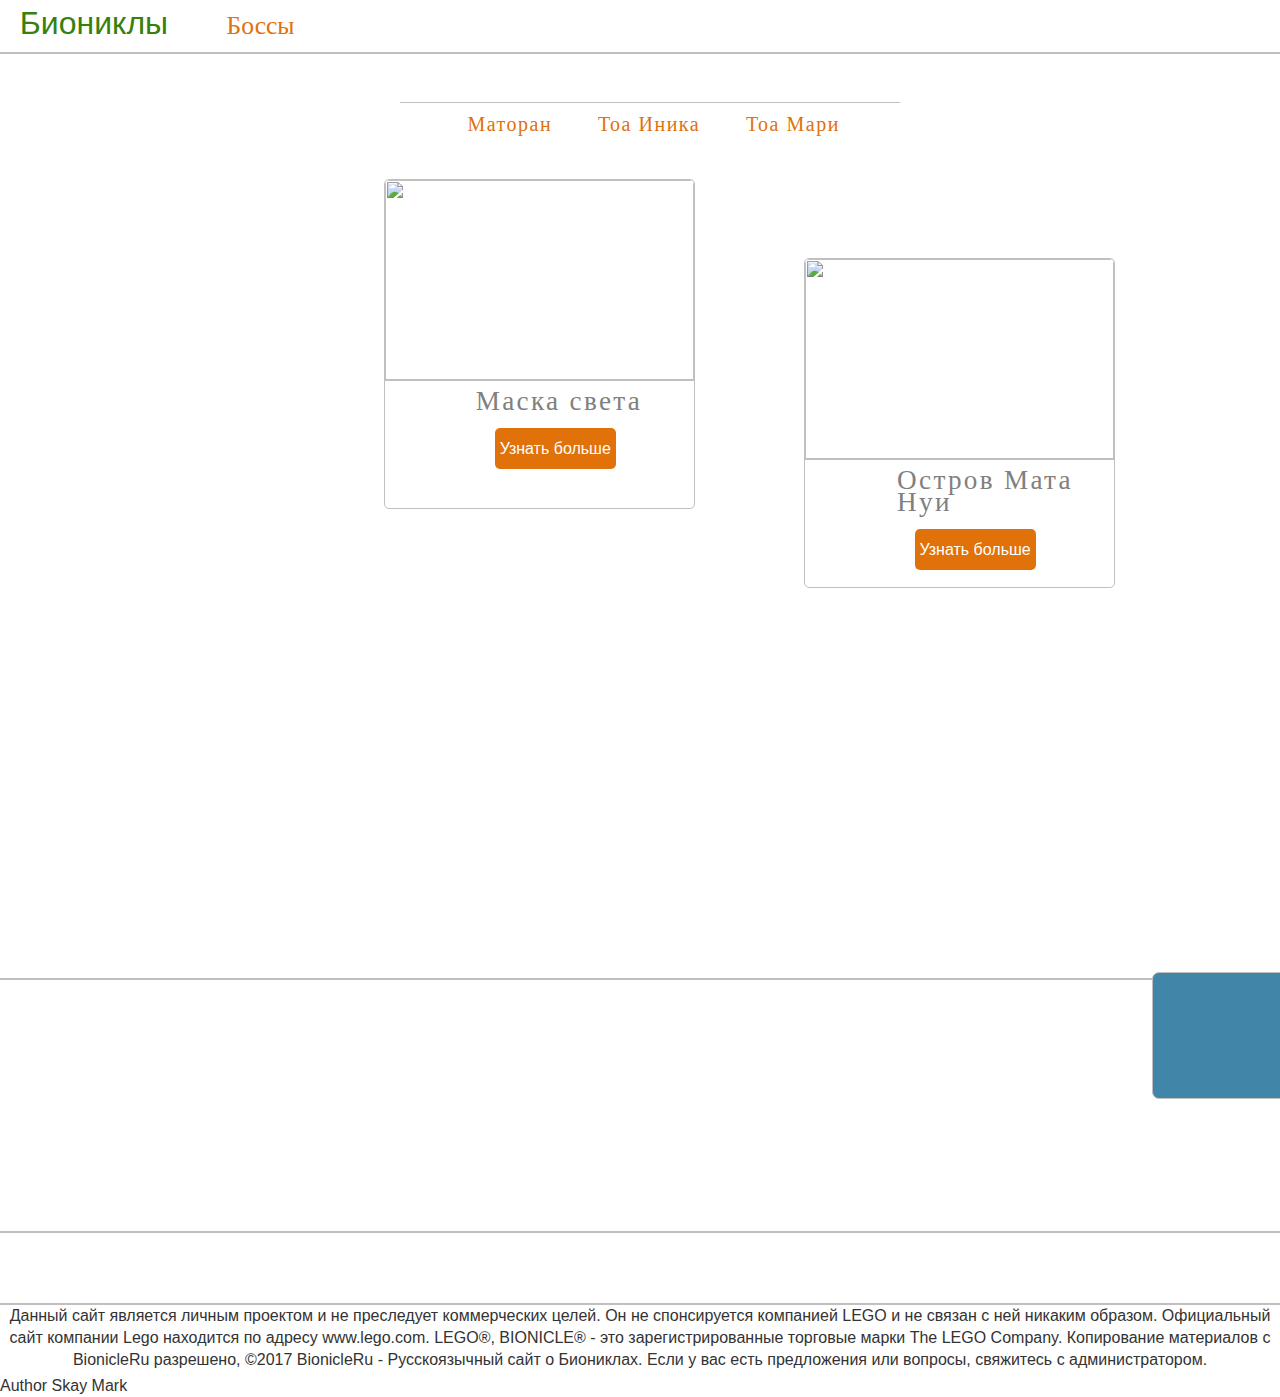
==== index.html @ eabe3892 "02.02.2017" ====
<!DOCTYPE html>
<html>

<head>

	<meta http-equiv="Content-Type" content="text/html; charset=UTF-8" />
	<meta name="keywords" content="bionicle, bionicle heroes, lego" />
	<meta name="description" content="Информация о биониклах, справочник о биониклах" />
	<link href="css/style.css" rel="stylesheet" type="text/css" />
	<link href="images/control256.ico" rel="shortcut icon" type="image/x-icon" />

	<title>BionicleRu</title>

</head>

<body>

	<div id="page-wrap">
		<header>
			<!-- Кнопки Биониклы и Боссы -->
			<a href="index.html" title="На главную" id="logo">Биониклы</a>
			<a href="Boss.html" title="Все о Боссах" id="Boss">Боссы</a>
		</header>
		   <!-- Невидимый блок для отступа выше меню -->
		<div class="clear">
			<br/>
		</div>
		
		<!-- Начало меню -->
		<center>
			<div id="menu">Трансформация
				<hr/>
			</div>
			
			<div id="menuHrefs">
				<a href="Matoran.html">Маторан</a>
				<a href="Inika.html">Тоа Иника</a>
				<a href="Mari.html">Тоа Мари </a>
			</div>
		</center>
		<!-- Конец меню -->
		<div class="clear">
			<br/>
		</div>
		<!-- Начало статей -->
		<div id="wrapper">
			<div id="articles">
			
				<div class="clear"></div>
				
				<div id="article-1">
					<img src="images/mask-of-creation.png">
					<h2>Маска света</h2>
					<a href="/hrefs-1">
					<div>Узнать больше</div>
			      </a> 	
				</div>
					<div id="article-2">
					<img src="images/world-of-boinicle.jpg">
					<h2>Остров Мата Нуи</h2>
					<a href="/hrefs-1">
					<div>Узнать больше</div>
			      </a> 	
				</div>
				
			</div>
			
		</div>
     
      <!-- Что-то важное -->  
		<div class="clear">
		<!-- Конец чего-то важного -->
		<!-- Начало фото-панорамы с текстом внутри -->
		
			<div id="main_soc_block">
				<div id="main_soc_block_in">
					<h3>Если ты не шаришь</h3>
					<a href="allstory.html">Кто такие биониклы</a>
				</div>
			</div>
		</div>
	</div>
      <!-- Конец фото-панорамы с текстом внутри --> 
      <!-- Начало футера -->
	<footer>

		<div id="rights">
		
		Данный сайт является личным проектом и не преследует коммерческих целей. Он не спонсируется компанией LEGO и не связан с ней никаким образом. Официальный сайт компании Lego находится по адресу www.lego.com. LEGO®, BIONICLE® - это зарегистрированные торговые марки The LEGO Company. Копирование материалов с BionicleRu разрешено, ©2017 BionicleRu - Русскоязычный сайт о Биониклах. Если у вас есть предложения или вопросы, свяжитесь с администратором.
		
		</div>
		
		<div id="creator">Author Skay Mark</div>
	
   </footer>
	   <!-- Конец футера -->
</body>

</html>
---- css/style.css ----
@charset "utf-8";

/* * - означает, что св-ва применяются ко всему документу*/

* {
	/*Удаление отступа выше хедера*/
	margin: 0;
	padding: 0;
}

html {
	height: 100%
}

body {
	width: 100%;
	height: 100%;
	color: #333;
	background-image: url(../images/gradient2.png);
	font-size: 1em;
	font-family: "Segoe UI", sans-serif;
	line-height: 135%
}


/* Блок стилей ссылки*/

a {
	color: #e17109;
	text-decoration: none;
	transition: all.6s ease;
	border-radius: 5px;
	padding: 7px;
}


/*Блок стилей ссылки при наведении курсора*/

a:hover {
	color: #e17109;
	background-color: #5b9df9;
}


img {
	max-width: 100%;
	height: auto;
	width: auto;
	/* Корректное отображение для explorer*/
}

hr {
	display: block;
	border: 0;
	height: 1px;
	border-top: 1px solid silver;
	padding: 0;
}


/*До этой строки были глобальные стили*/

.left {
	float: left
}

.right {
	float: right
}

.clear {
	clear: both
}


/*Блок стилей выделения курсором*/

::selection {
	background: #e9a571;
}

header,
footer {
	width: 98%;
	background-color: #fff;
	padding: 1%;
	float: left;
}

header {
	border-bottom: 2px solid silver;
	padding: 1%''
}

#logo {
	font-size: 2em;
	font-family: fantasy, sans-serif;
	color: #35810c;
}

#Boss {
	margin-left: 40px;
	font-size: 1.6em;
	font-family: fantasy;
}


/*Блок стилей для меню*/

#menu {
	color: #fff;
	font-family: fantasy, sans-serif;
	font-size: 1.7em;
	margin-left: 20px
}


/*Нижняя палка для меню*/

#menu hr {
	width: 500px;
	max-width: 100%;
	margin-top: 5px;
	margin-bottom: 10px;
}


/*Блок стилей для ссылок в разделах*/

#menuHrefs a {
	padding: 7px;
	border-radius: 5px;
	margin-left: 27.3px;
	color: #e17109;
	font-family: fantasy;
	letter-spacing: 1.5px;
	font-size: 20px
		
}


/*Обводка для разделов при наведении курсора*/

#menuHrefs a:hover {
	background-color: #e7e7e3;
}


/*Конец меню*/


/*Начало центра и статей*/

#wrapper {
	float: left;
	width: 50%;
	margin-top: 20px;
	margin-left: 422px;
	align-content: center;
}

#wrapper #articles {
	float: left;
	width: 81%;
	margin-left: 10.3%;
	align-content: center;
}

#wrapper #articles article {
	float: left;
	width: 31.3333%;
	border: 1px solid silver;
	box-sizing: border-box;
	border-radius: 5px;
	background-color: white;
	margin-right: 2%;
	min-height: 400px;
	align-content: center;
}


/*Блок стилей для картинок в центре*/

#wrapper #articles article img {
	width: 100%;
	height: 200px;
	border-radius: 2px 2px 0px 0px;
	border-bottom: 1px solid silver;
	margin-bottom: 10px;
}


/*Блок стилей для заголовков и прочего картинок в центре*/



#wrapper #articles article h2 {
	width: 90%;
	margin-left: 43%;
	font-weight: normal;
	font-size: 1.7em;
	color: black;
}

#wrapper #articles article h1 {
	width: 90%;
	margin-left: 27%;
	font-weight: normal;
	font-size: 1em color: #575b57;
}


/*Блок стилей для описания картинок*/

#wrapper #articles article p {
	width: 80%;
	margin-left: 30%;
	text-indent: 3em/*Перемещение первой строки*/
}


/*Блок стилей для ссылкu "Узнать больше"*/

#wrapper #articles article a {
	padding: 10px 5px;
	background-color: white;
	margin-left: 5%;
	border-radius: 5px;
	/*Закругленные края на фоне у ссылок "Узнать больше"*/
	color: aliceblue;
	float: left;
	margin-top: 231px;
}


/*Эффект при наведении крусора на сслыку "Узнать больше"*/

#wrapper #articles article a:hover {
	background-color: #fff;
}
#article-1{
	float: left;
	width: 60%;
	border: 1px solid silver;
	box-sizing: border-box;
	border-radius: 5px;
	background-color: #fff;
	margin-right: 2%;
	height: 330px;
	margin-left: -20%
}
#article-1 h2{
	width: auto;
	font-size: 1.7em;
	font-weight: normal;
	color: grey;
	margin-left: 29.3%;
	font-family: fantasy;
	letter-spacing: 2.3px;
}
#article-1 h1{
	width: auto;
	font-size: 1.3em;
	font-weight: normal;
	color: black;
	margin-left: 9%;
	margin-top: 5px;
}
#article-1 p{
	width: auto;
	font-size: 1.1em;
	font-weight: normal;
	color: black;
	margin-left: 21.6%;
	margin-top: 5px;
}
#article-1 img{

	width: 100%;
	height: 200px;
	border-radius: 5px 5px 0px 0px;
	border-bottom: 1px solid silver;
	margin-bottom: 10px;
}
#article-1 a {
	padding: 10px 5px;
	background-color: #e17109;
	margin-left: 35.4%;
	border-radius: 5px;
	/*Закругленные края на фоне у ссылок "Узнать больше"*/
	color: #fff;
	float: left;
	margin-top: 5%;
}
#article-1 a:hover {
	background-color: #4186a8;
}
#article-2{
	float: left;
	width: 60%;
	border: 1px solid silver;
	box-sizing: border-box;
	border-radius: 5px;
	background-color: #fff;
	margin-right: 2%;
	height: 330px;
	margin-top: -48.3%;
	margin-left: 61%
}
#article-2 h2{
	width: auto;
	font-size: 1.7em;
	font-weight: normal;
	color: grey;
	margin-left: 29.3%;
	font-family: fantasy;
	letter-spacing: 2.3px;
	margin-left: 92px;
}
#article-2 h1{
	width: auto;
	font-size: 1.3em;
	font-weight: normal;
	color: black;
	margin-left: 9%;
	margin-top: 5px;
}
#article-2 p{
	width: auto;
	font-size: 1.1em;
	font-weight: normal;
	color: black;
	margin-left: 21.6%;
	margin-top: 5px;
}
#article-2 img{

	width: 100%;
	height: 200px;
	border-radius: 5px 5px 0px 0px;
	border-bottom: 1px solid silver;
	margin-bottom: 10px;
}
#article-2 a {
	padding: 10px 5px;
	background-color: #e17109;
	margin-left: 35.4%;
	border-radius: 5px;
	/*Закругленные края на фоне у ссылок "Узнать больше"*/
	color: #fff;
	float: left;
	margin-top: 5%;
}
#article-2 a:hover {
	background-color: #4186a8;
}

/*Начало фото-панорамы*/

#main_soc_block {
	width: 100%;
	padding: 2% 0;
	/*Высота ширина*/
	border-bottom: 2px solid silver;
	border-top: 2px solid silver;
	margin: 20px 0;
	float: left;
	/*Картинка к центр.блоку*/
	background: url('../images/additive.jpg') repeat-x center 0;
	/*Повторение только по оси Х*/
	height: 200px;
	margin-top: 390px
}


/*Текст внутри соц. блока*/

#main_soc_block_in {
	text-align: center;
	padding: 1%;
	height: 100px;
	background-color: #4186a8;
	border: 1px solid silver;
	border-radius: 7px;
	width: 500px;
	margin-left: 1152px;
	margin-top: -34px;
}
/*Ссылка соц блока"Кто такие биониклы"*/
#main_soc_block_in a {
	float: left;
	padding: 5px;
	background-color: ;
	border: 1px solid silver;
	border-radius: 6px;
	color: aliceblue;
	margin-left: 170px;
	margin-top: 20px;
}

#main_soc_block_in a:hover {
	background-color: #35810c;
}
/*Конец фото-панорамы*/

/*Начало футера*/

footer {
	width: 100%;
	float: center;
	padding: 0%;
	border-top: 2px solid silver;
	margin-top: 50px;
	height: 10px;
}

footer #rights {
	text-align: center;
	width: 100%;
	height: 70px;
	background-image: url(../images/gradient2.png);
}

footer #creator {
	text-align: left;
	width: 100%;
	background-image: url(../images/gradient2.png);
}
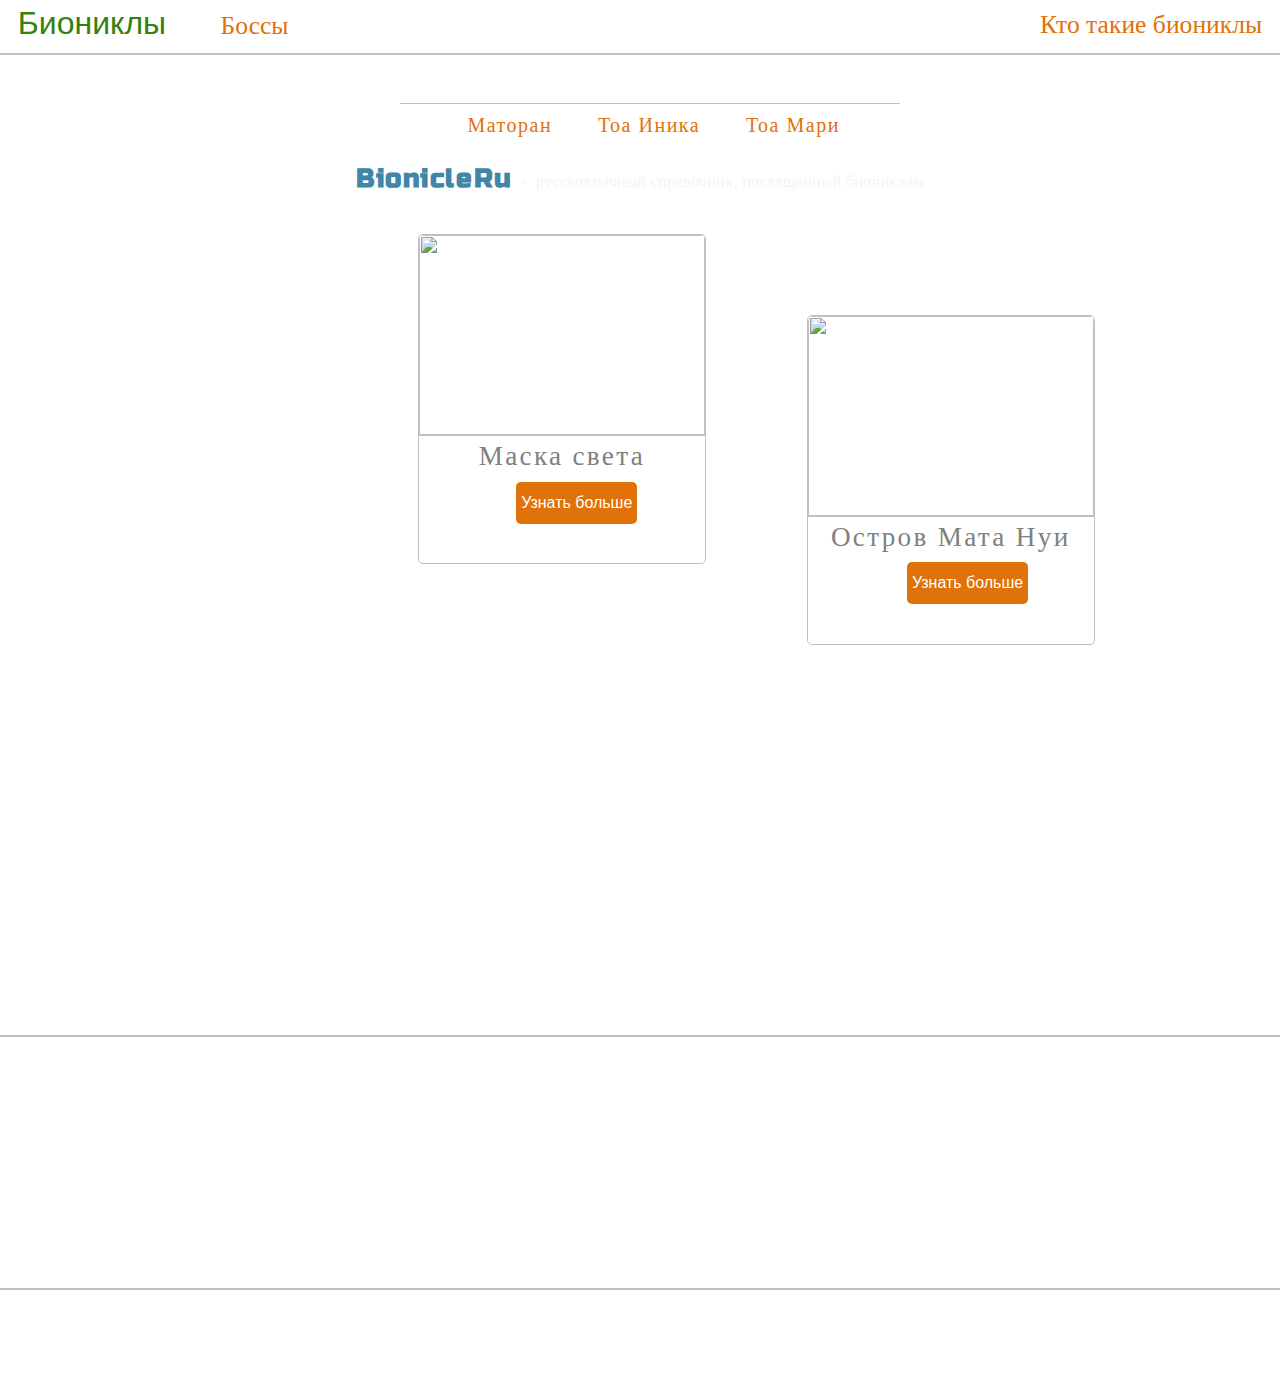
==== commit c036974f: "у" ====
--- a/index.html
+++ b/index.html
@@ -8,18 +8,20 @@
 	<meta name="description" content="Информация о биониклах, справочник о биониклах" />
 	<link href="css/style.css" rel="stylesheet" type="text/css" />
 	<link href="images/control256.ico" rel="shortcut icon" type="image/x-icon" />
-
+<style>
+@import url('https://fonts.googleapis.com/css?family=Russo+One');
+</style>
 	<title>BionicleRu</title>
 
 </head>
 
 <body>
 
-	<div id="page-wrap">
 		<header>
 			<!-- Кнопки Биониклы и Боссы -->
 			<a href="index.html" title="На главную" id="logo">Биониклы</a>
-			<a href="Boss.html" title="Все о Боссах" id="Boss">Боссы</a>
+			<a href="Boss.html" title="Все о Боссах" class="Boss">Боссы</a>
+			<a href="about.html" title="Что здесь происходит?" class="about">Кто такие биониклы</a>
 		</header>
 		   <!-- Невидимый блок для отступа выше меню -->
 		<div class="clear">
@@ -39,6 +41,8 @@
 			</div>
 		</center>
 		<!-- Конец меню -->
+		
+		<p id="description"><b id="BionicleRu">BionicleRu</b> &nbsp;-&nbsp; русскоязычный справочник, посвященный биониклам</p>
 		<div class="clear">
 			<br/>
 		</div>
@@ -73,26 +77,19 @@
 		<!-- Начало фото-панорамы с текстом внутри -->
 		
 			<div id="main_soc_block">
-				<div id="main_soc_block_in">
-					<h3>Если ты не шаришь</h3>
-					<a href="allstory.html">Кто такие биониклы</a>
-				</div>
 			</div>
 		</div>
-	</div>
       <!-- Конец фото-панорамы с текстом внутри --> 
       <!-- Начало футера -->
-	<footer>
+
 
 		<div id="rights">
 		
 		Данный сайт является личным проектом и не преследует коммерческих целей. Он не спонсируется компанией LEGO и не связан с ней никаким образом. Официальный сайт компании Lego находится по адресу www.lego.com. LEGO®, BIONICLE® - это зарегистрированные торговые марки The LEGO Company. Копирование материалов с BionicleRu разрешено, ©2017 BionicleRu - Русскоязычный сайт о Биониклах. Если у вас есть предложения или вопросы, свяжитесь с администратором.
 		
 		</div>
-		
-		<div id="creator">Author Skay Mark</div>
 	
-   </footer>
+   
 	   <!-- Конец футера -->
 </body>
 
--- a/css/style.css
+++ b/css/style.css
@@ -16,7 +16,7 @@
 	width: 100%;
 	height: 100%;
 	color: #333;
-	background-image: url(../images/gradient2.png);
+	background-image: url(../images/background-city-flhd-1.png);
 	font-size: 1em;
 	font-family: "Segoe UI", sans-serif;
 	line-height: 135%
@@ -30,7 +30,7 @@
 	text-decoration: none;
 	transition: all.6s ease;
 	border-radius: 5px;
-	padding: 7px;
+	padding: 5px;
 }
 
 
@@ -38,7 +38,7 @@
 
 a:hover {
 	color: #e17109;
-	background-color: #5b9df9;
+	background-color: #54c967;
 }
 
 
@@ -79,8 +79,7 @@
 	background: #e9a571;
 }
 
-header,
-footer {
+header {
 	width: 98%;
 	background-color: #fff;
 	padding: 1%;
@@ -98,12 +97,27 @@
 	color: #35810c;
 }
 
-#Boss {
+.Boss {
 	margin-left: 40px;
 	font-size: 1.6em;
 	font-family: fantasy;
 }
-
+.Boss:hover {
+	background-color:  #f89d57;
+}
+
+.about {
+	float: right;
+	font-size: 1.6em;
+	font-family: fantasy;
+	margin-top: -4px;
+}
+
+.about:hover {
+	color: #e17109;
+	background-color: #f89d57;
+	height: 21px;
+}
 
 /*Блок стилей для меню*/
 
@@ -142,12 +156,26 @@
 /*Обводка для разделов при наведении курсора*/
 
 #menuHrefs a:hover {
-	background-color: #e7e7e3;
+	background-color: #eeedec;
 }
 
 
 /*Конец меню*/
-
+#description {
+	text-align: center;
+	margin-top: 30px;
+	font-family: fantasy;
+	color: #f3f3f5;
+	letter-spacing: 0.4px
+	
+}
+#BionicleRu {
+	font-family: 'Russo One', sans-serif;
+	color: #4186a8;
+	letter-spacing: 1.58px;
+	font-size: 26px;
+		
+}
 
 /*Начало центра и статей*/
 
@@ -155,13 +183,13 @@
 	float: left;
 	width: 50%;
 	margin-top: 20px;
-	margin-left: 422px;
+	margin-left: 448px;
 	align-content: center;
 }
 
 #wrapper #articles {
 	float: left;
-	width: 81%;
+	width: 75%;
 	margin-left: 10.3%;
 	align-content: center;
 }
@@ -254,9 +282,9 @@
 	font-size: 1.7em;
 	font-weight: normal;
 	color: grey;
-	margin-left: 29.3%;
 	font-family: fantasy;
 	letter-spacing: 2.3px;
+	text-align: center;
 }
 #article-1 h1{
 	width: auto;
@@ -285,7 +313,7 @@
 #article-1 a {
 	padding: 10px 5px;
 	background-color: #e17109;
-	margin-left: 35.4%;
+	margin-left: 34%;
 	border-radius: 5px;
 	/*Закругленные края на фоне у ссылок "Узнать больше"*/
 	color: #fff;
@@ -304,7 +332,7 @@
 	background-color: #fff;
 	margin-right: 2%;
 	height: 330px;
-	margin-top: -48.3%;
+	margin-top: -52%;
 	margin-left: 61%
 }
 #article-2 h2{
@@ -312,10 +340,9 @@
 	font-size: 1.7em;
 	font-weight: normal;
 	color: grey;
-	margin-left: 29.3%;
 	font-family: fantasy;
 	letter-spacing: 2.3px;
-	margin-left: 92px;
+	text-align: center;
 }
 #article-2 h1{
 	width: auto;
@@ -344,7 +371,7 @@
 #article-2 a {
 	padding: 10px 5px;
 	background-color: #e17109;
-	margin-left: 35.4%;
+	margin-left: 34.7%;
 	border-radius: 5px;
 	/*Закругленные края на фоне у ссылок "Узнать больше"*/
 	color: #fff;
@@ -366,63 +393,20 @@
 	margin: 20px 0;
 	float: left;
 	/*Картинка к центр.блоку*/
-	background: url('../images/additive.jpg') repeat-x center 0;
+	background: url('../images/additive-3.png') repeat-x center 0;
 	/*Повторение только по оси Х*/
 	height: 200px;
 	margin-top: 390px
 }
 
 
-/*Текст внутри соц. блока*/
-
-#main_soc_block_in {
+
+/*Конец фото-панорамы*/
+
+#rights {
+	color: white;
 	text-align: center;
-	padding: 1%;
-	height: 100px;
-	background-color: #4186a8;
-	border: 1px solid silver;
-	border-radius: 7px;
-	width: 500px;
-	margin-left: 1152px;
-	margin-top: -34px;
-}
-/*Ссылка соц блока"Кто такие биониклы"*/
-#main_soc_block_in a {
-	float: left;
-	padding: 5px;
-	background-color: ;
-	border: 1px solid silver;
-	border-radius: 6px;
-	color: aliceblue;
-	margin-left: 170px;
-	margin-top: 20px;
-}
-
-#main_soc_block_in a:hover {
-	background-color: #35810c;
-}
-/*Конец фото-панорамы*/
-
-/*Начало футера*/
-
-footer {
-	width: 100%;
-	float: center;
-	padding: 0%;
-	border-top: 2px solid silver;
-	margin-top: 50px;
-	height: 10px;
-}
-
-footer #rights {
-	text-align: center;
 	width: 100%;
 	height: 70px;
-	background-image: url(../images/gradient2.png);
-}
-
-footer #creator {
-	text-align: left;
-	width: 100%;
-	background-image: url(../images/gradient2.png);
-}+	background-color: transparent;
+}
